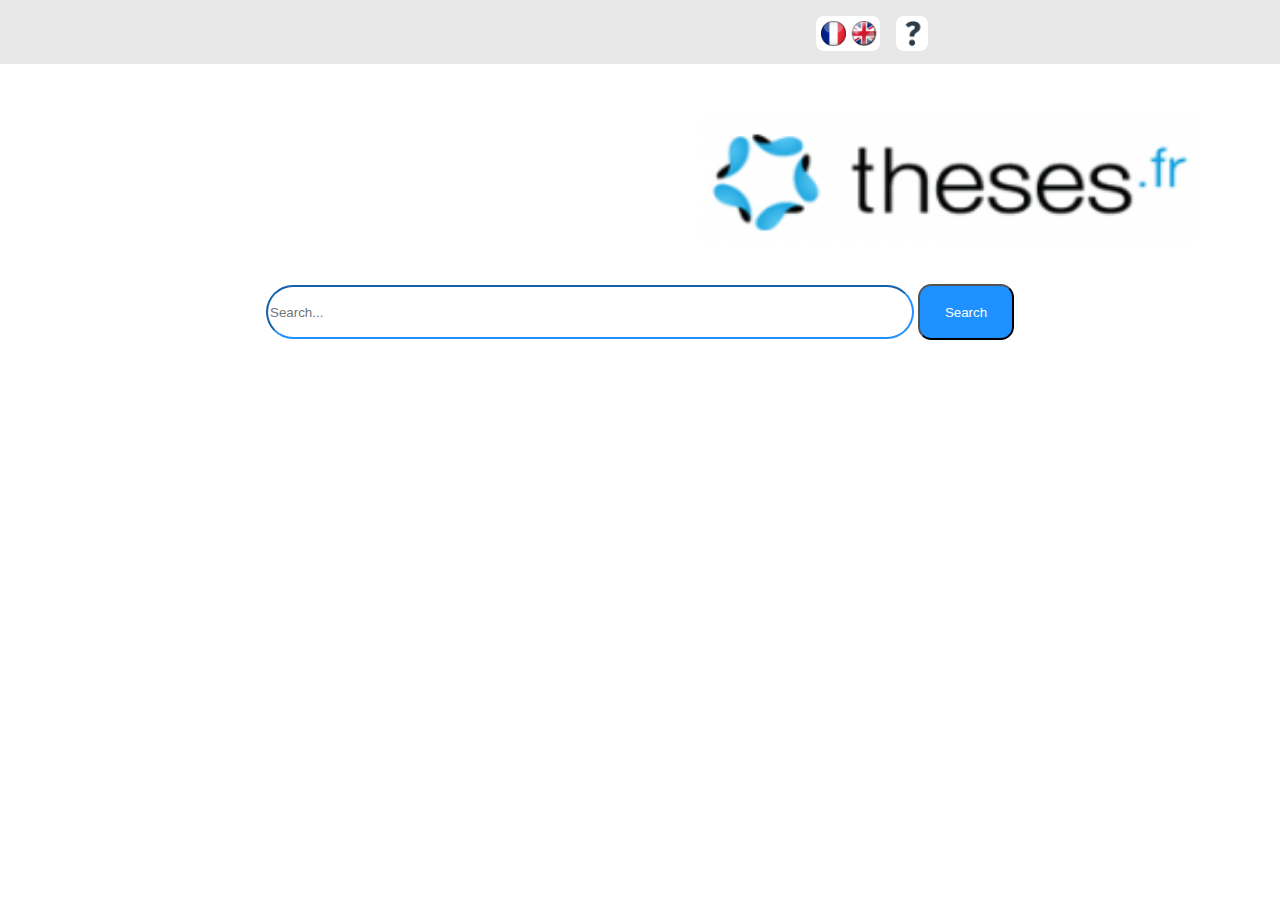
==== indexEN.html @ c33240de "Ajout de la page en anglais et btn trad Responsive sur téléphone" ====
<!DOCTYPE html>
<html lang="en">
<head>
    <meta charset="UTF-8">
    <meta name="viewport" content="width=device-width, initial-scale=1, maximum-scale=1, user-scalable=0"/>
    <link rel="stylesheet" href="css/search.css">
    <title>Theses</title>
</head>
<body>
<div class="barre_accueil">
    <div class="conteneur_accueil">
        <div id="langFR">
            <a href="index.html" title="French">
                <img src="img/fr.png" alt="Drapeau Français" id="drapFR" class="animD">
            </a>
        </div>
        <div id="langEN">
            <a href="indexEN.html" title="English">
                <img src="img/en.png" alt="Drapeau Anglais" id="drapEN" class="animD">
            </a>
        </div>
        <div id="help">
            <a href="http://documentation.abes.fr/aidethesesfr/index.html" title="Documentation">
                <img src="img/interrogation.jpg" alt="Point d'inetrrogation" id="interrogation" class="anim">
            </a>
        </div>
    </div>
</div>
<div>
    <img src="img/newLogo.png" class="logo"/>
</div>
<div>
    <form action="recherche.php" name="search" method="post" class="search">
        <div>
            <input type="text" name="search"  class="search_bar" placeholder="Search...">
            <button type="submit" class="btn_rechercher">Search</button>
        </div>
    </form>
</div>
</body>
</html>
---- css/search.css ----
* {
    margin:0;
}
.barre_accueil {
    background: #e7e7e7;
    padding: 2rem;
}

.conteneur_accueil {
    float: right;
    margin: -1rem 20rem 0 0;
}

#langFR {
    float: left;
    background: white;
    border-radius: 0.5em 0 0 0.5em;
    -o-border-radius: 0.5em 0 0 0.5em;
    -moz-border-radius: 0.5em 0 0 0.5em;
    -webkit-border-radius: 0.5em 0 0 0.5em;
    width: 2rem;
    height: 2.2rem;
}
#langEN {
    float: left;
    background: white;
    border-radius: 0 0.5em 0.5em 0;
    -o-border-radius: 0 0.5em 0.5em 0;
    -moz-border-radius: 0 0.5em 0.5em 0;
    -webkit-border-radius: 0 0.5em 0.5em 0;
    width: 2rem;
    height: 2.2rem;
    margin: 0 1rem 0 0;
}
#drapFR {
    width: 1.57rem;
    margin: 0.3rem 0 0 0.3rem;
}

#drapEN {
    width: 2.8rem;
    margin: -0.3rem 0 0 -0.4rem;
}

#help {
    float: right;
    background: white;
    border-radius: 0.5em;
    -o-border-radius: 0.5em;
    -moz-border-radius: 0.5em;
    -webkit-border-radius: 0.5em;
    width: 2rem;
    height: 2.2rem;
}

#interrogation {
    width: 1.9rem;
    margin: 0.15rem 0 0 0.1rem;

}

.anim:hover {
    transition: all 0.5s;
    transform: scale(1.25);
}

.animD:hover {
    transition: all 0.5s;
    transform: scale(1.15);
}

.logo {
    width: 35rem;
    height: 13rem;
    margin: 0.5rem 0 0 42rem;
}

.search {
    text-align: center;
}

.search_bar {
    border-radius: 2rem;
    width: 40rem;
    height: 3rem;
    border-color: dodgerblue;
}

.btn_rechercher {
    background-color: dodgerblue;
    border-radius: 1em;
    color: white;
    height: 3.5rem;
    width: 6rem;
}

/* For phone with small width */
@media (max-width: 400px) {
    .barre_accueil {
        background: #e7e7e7;
        padding: 2rem;
    }

    .conteneur_accueil {
        float: right;
        margin: -1rem 0 0 10rem;
    }

    .logo {
        width: 20rem;
        height: 7rem;
        margin: 1rem 0 0 2rem;
    }

    .search_bar {
        width: 20rem;
        height: 2.5rem;
    }

    .btn_rechercher {
        height: 2.5rem;
        width: 7rem;
        margin: 1rem 0 0 0;
    }
}

/* For phone with width higher than 400px*/
@media (min-width: 401px) and (max-width: 599px) {
    .barre_accueil {
        background: #e7e7e7;
        padding: 2rem;
    }

    .conteneur_accueil {
        float: right;
        margin: -1rem 0 0 10rem;
    }

    .logo {
        width: 20rem;
        height: 7rem;
        margin: 0.5rem 0 0 3rem;
    }

    .search_bar {
        width: 22rem;
        height: 2.5rem;
    }

    .btn_rechercher {
        height: 2.5rem;
        width: 7rem;
        margin: 1rem 0 0 0;
    }
}

/* A Modifier */


/* Pour tablette */
/*@media (min-width: 600px) and (max-width: 1388px) {
    .barre_accueil {
        background: #e7e7e7;
        padding: 3rem;
    }

    .logo {
        height: 15rem;
        margin: 0 0 0 0;
    }

    .search_bar {
        width: 45rem;
        height: 3rem;
    }


    .btn_rechercher {
        height: 4rem;
    }
}*/
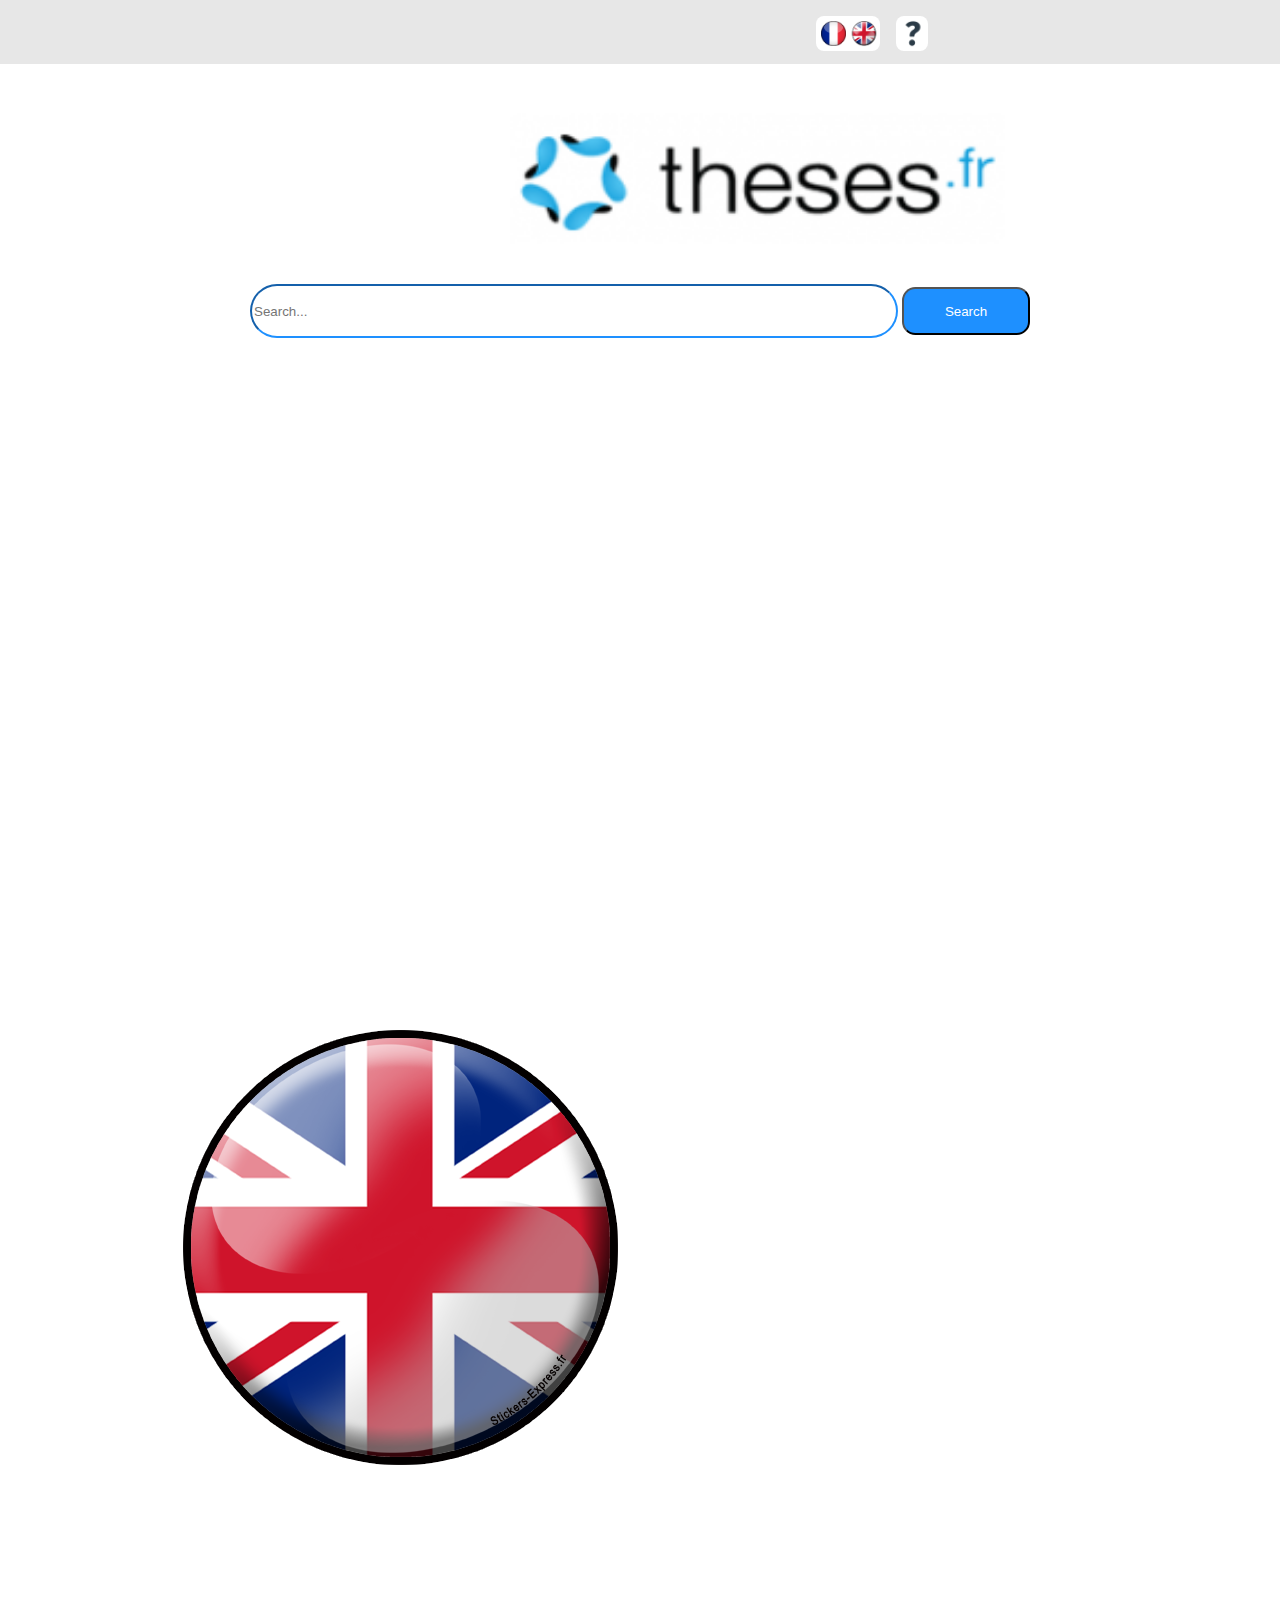
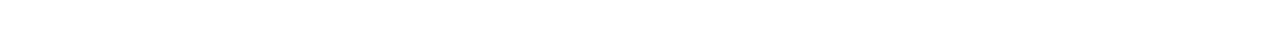
==== commit f8c83a70: "Ajout images Git" ====
--- a/indexEN.html
+++ b/indexEN.html
@@ -33,9 +33,12 @@
     <form action="recherche.php" name="search" method="post" class="search">
         <div>
             <input type="text" name="search"  class="search_bar" placeholder="Search...">
-            <button type="submit" class="btn_rechercher">Search</button>
+            <button type="submit" class="btn_rechercher">Search<span></span></button>
         </div>
     </form>
 </div>
+<footer class="footer">
+    <a href="https://github.com/NailujBrs/Projet_Web_cote_serveur" title="GitHub"><img src="img/en.png" alt="Logo GitHub" class="git"></a>
+</footer>
 </body>
 </html>--- a/css/search.css
+++ b/css/search.css
@@ -72,7 +72,7 @@
 .logo {
     width: 35rem;
     height: 13rem;
-    margin: 0.5rem 0 0 42rem;
+    margin: 0.5rem 0 0 30rem;
 }
 
 .search {
@@ -90,8 +90,56 @@
     background-color: dodgerblue;
     border-radius: 1em;
     color: white;
-    height: 3.5rem;
-    width: 6rem;
+    height: 3rem;
+    width: 8rem;
+}
+
+.btn_rechercher span {
+    cursor: pointer;
+    display: inline-block;
+    position: relative;
+    transition: 0.5s;
+}
+
+.btn_rechercher span:after {
+    content: '\00bb';
+    position: absolute;
+    opacity: 0;
+    height: 3rem;
+    top: 0;
+    right: -100px;
+    transition: 0.5s;
+}
+
+.btn_rechercher:hover span {
+    padding-right: 20px;
+}
+
+.btn_rechercher:hover span:after {
+    opacity: 1;
+    right: 0;
+}
+
+span {
+    font-size: 25px;
+    top: -21.5px;
+    left: 5px;
+}
+
+.footer {
+    position:absolute;
+
+    bottom:0;
+
+    width:100%;
+
+    padding-top:50px;
+
+    height:50px;
+}
+
+.git {
+    alignment: center;
 }
 
 /* For phone with small width */
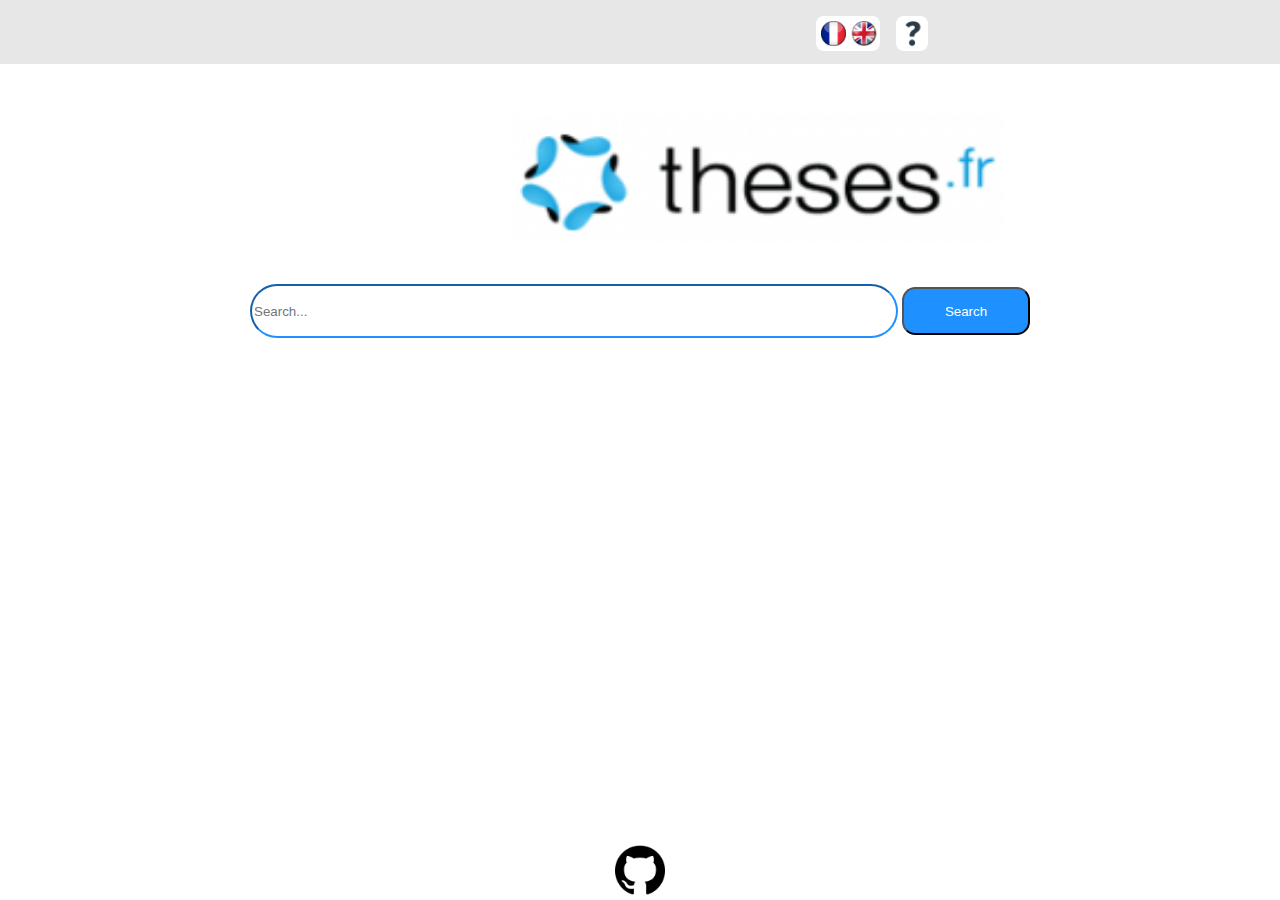
==== commit e1e385ee: "Ajout images Git" ====
--- a/indexEN.html
+++ b/indexEN.html
@@ -38,7 +38,7 @@
     </form>
 </div>
 <footer class="footer">
-    <a href="https://github.com/NailujBrs/Projet_Web_cote_serveur" title="GitHub"><img src="img/en.png" alt="Logo GitHub" class="git"></a>
+    <a href="https://github.com/NailujBrs/Projet_Web_cote_serveur" title="GitHub"><img src="img/git.png" alt="Logo GitHub" class="git"></a>
 </footer>
 </body>
 </html>--- a/css/search.css
+++ b/css/search.css
@@ -128,18 +128,16 @@
 
 .footer {
     position:absolute;
-
-    bottom:0;
-
+    bottom:5px;
     width:100%;
-
     padding-top:50px;
-
     height:50px;
+    text-align: center;
 }
 
 .git {
-    alignment: center;
+    width: 50px;
+    height: 50px;
 }
 
 /* For phone with small width */
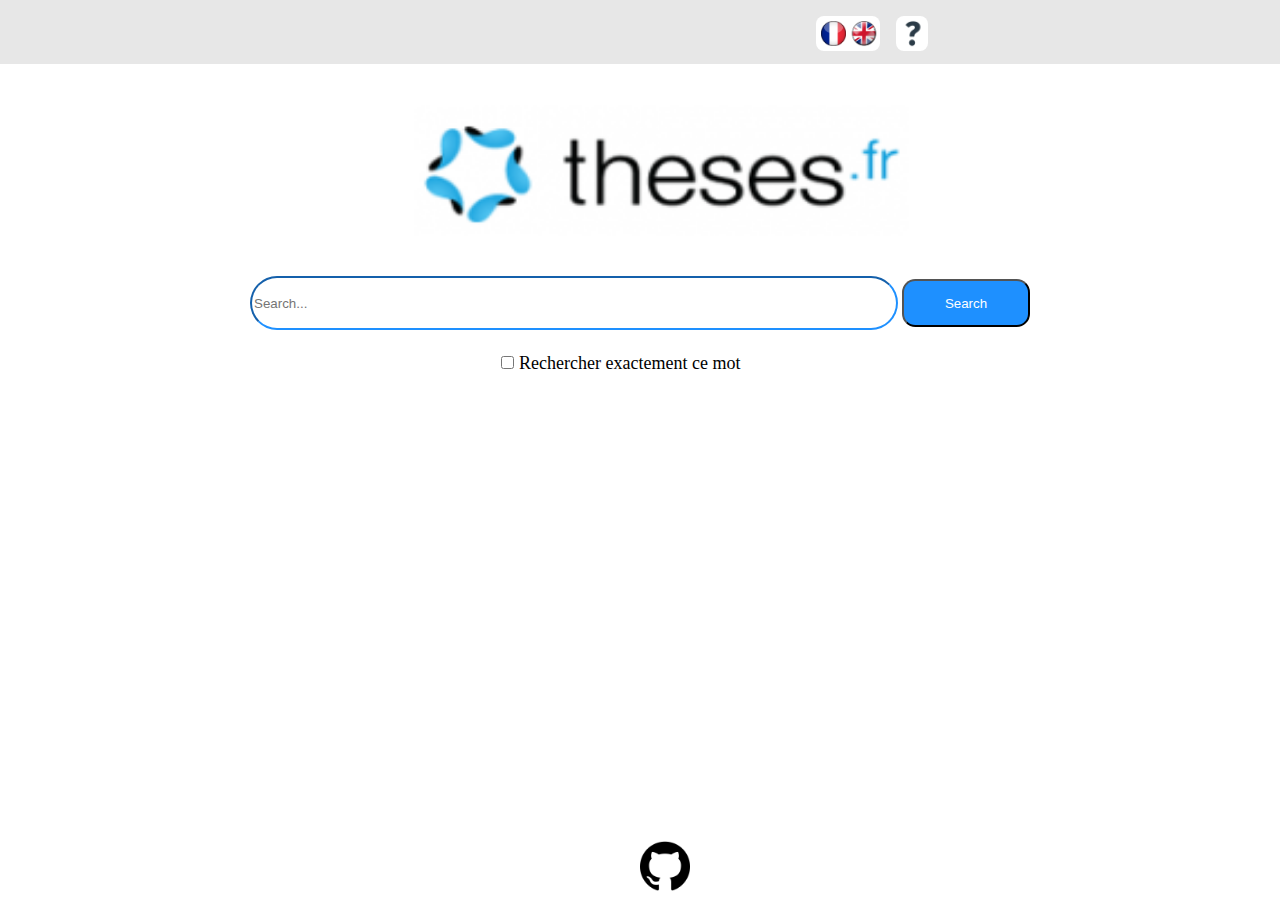
==== commit 1465a0c3: "ajout de la recherche du mot exact" ====
--- a/indexEN.html
+++ b/indexEN.html
@@ -26,7 +26,7 @@
         </div>
     </div>
 </div>
-<div>
+<div class="img_logo">
     <img src="img/newLogo.png" class="logo"/>
 </div>
 <div>
@@ -35,10 +35,13 @@
             <input type="text" name="search"  class="search_bar" placeholder="Search...">
             <button type="submit" class="btn_rechercher">Search<span></span></button>
         </div>
+        <div>
+            <input type="checkbox" name="exact" id="exact"><label for="exact" id="text_exact">Rechercher exactement ce mot</label>
+        </div>
     </form>
 </div>
 <footer class="footer">
-    <a href="https://github.com/NailujBrs/Projet_Web_cote_serveur" title="GitHub"><img src="img/git.png" alt="Logo GitHub" class="git"></a>
+    <a href="https://github.com/NailujBrs/Projet_Web_cote_serveur" target='_blank' title="GitHub"><img src="img/git.png" alt="Logo GitHub" class="git"></a>
 </footer>
 </body>
 </html>--- a/css/search.css
+++ b/css/search.css
@@ -69,10 +69,12 @@
     transform: scale(1.15);
 }
 
+.img_logo {
+    margin-left: 30%;
+}
 .logo {
     width: 35rem;
     height: 13rem;
-    margin: 0.5rem 0 0 30rem;
 }
 
 .search {
@@ -127,12 +129,11 @@
 }
 
 .footer {
-    position:absolute;
-    bottom:5px;
-    width:100%;
-    padding-top:50px;
-    height:50px;
-    text-align: center;
+    position: absolute;
+    padding-top: 50px;
+    height: 50px;
+    left: 50%;
+    bottom: 1%;
 }
 
 .git {
@@ -140,90 +141,14 @@
     height: 50px;
 }
 
-/* For phone with small width */
-@media (max-width: 400px) {
-    .barre_accueil {
-        background: #e7e7e7;
-        padding: 2rem;
-    }
-
-    .conteneur_accueil {
-        float: right;
-        margin: -1rem 0 0 10rem;
-    }
-
-    .logo {
-        width: 20rem;
-        height: 7rem;
-        margin: 1rem 0 0 2rem;
-    }
-
-    .search_bar {
-        width: 20rem;
-        height: 2.5rem;
-    }
-
-    .btn_rechercher {
-        height: 2.5rem;
-        width: 7rem;
-        margin: 1rem 0 0 0;
-    }
+#exact {
+    margin-top:2%;
+    margin-left: -3%;
 }
 
-/* For phone with width higher than 400px*/
-@media (min-width: 401px) and (max-width: 599px) {
-    .barre_accueil {
-        background: #e7e7e7;
-        padding: 2rem;
-    }
-
-    .conteneur_accueil {
-        float: right;
-        margin: -1rem 0 0 10rem;
-    }
-
-    .logo {
-        width: 20rem;
-        height: 7rem;
-        margin: 0.5rem 0 0 3rem;
-    }
-
-    .search_bar {
-        width: 22rem;
-        height: 2.5rem;
-    }
-
-    .btn_rechercher {
-        height: 2.5rem;
-        width: 7rem;
-        margin: 1rem 0 0 0;
-    }
+#text_exact {
+    margin-left: 5px;
+    font-size: 18px;
 }
 
-/* A Modifier */
 
-
-/* Pour tablette */
-/*@media (min-width: 600px) and (max-width: 1388px) {
-    .barre_accueil {
-        background: #e7e7e7;
-        padding: 3rem;
-    }
-
-    .logo {
-        height: 15rem;
-        margin: 0 0 0 0;
-    }
-
-    .search_bar {
-        width: 45rem;
-        height: 3rem;
-    }
-
-
-    .btn_rechercher {
-        height: 4rem;
-    }
-}*/
-
-
